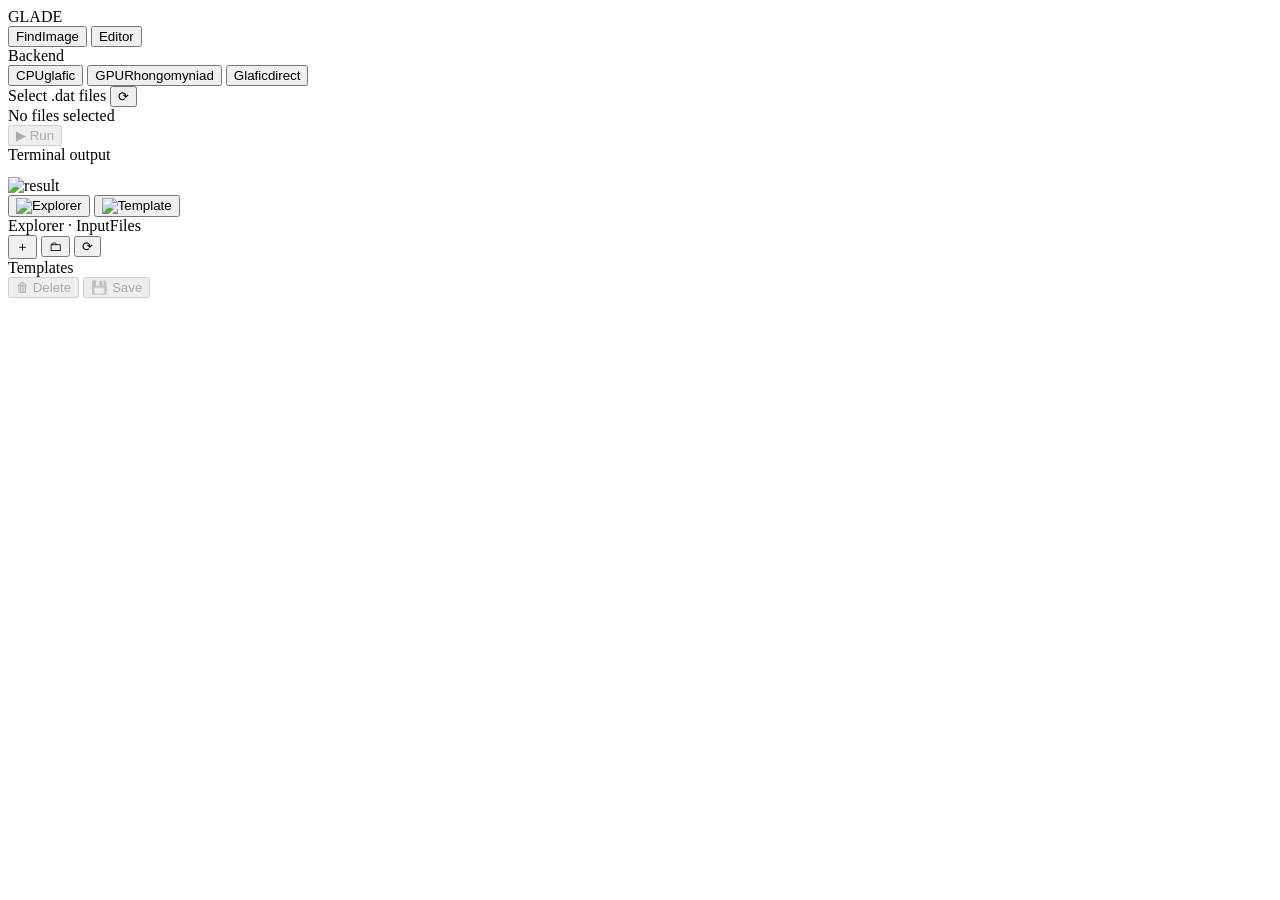
==== webui/static/index.html @ c5f70ff0 "feat(V0.4-ReUnit): unified core (optimize/plot/format/translate) + rebuilt WebUI - Extract the dupli" ====
<!DOCTYPE html>
<html lang="en">
<head>
  <meta charset="utf-8" />
  <meta name="viewport" content="width=device-width, initial-scale=1" />
  <title>GLADE</title>
  <link rel="stylesheet" href="/static/style.css" />
</head>
<body>
  <!-- top navigation -->
  <header id="topnav">
    <div class="brand">GLADE</div>
    <nav class="navtabs">
      <button class="navtab active" data-page="findimage">FindImage</button>
      <button class="navtab" data-page="editor">Editor</button>
    </nav>
    <div class="nav-right"><span id="status-chip"></span></div>
  </header>

  <!-- ============ FindImage page ============ -->
  <main id="page-findimage" class="page active">
    <aside id="findimage-rail">
      <div class="rail-title">Backend</div>
      <button class="backend-opt active" data-backend="cpu">
        <span class="bo-name">CPU</span><span class="bo-sub">glafic</span></button>
      <button class="backend-opt" data-backend="gpu">
        <span class="bo-name">GPU</span><span class="bo-sub">Rhongomyniad</span></button>
      <button class="backend-opt" data-backend="glafic">
        <span class="bo-name">Glafic</span><span class="bo-sub">direct</span></button>
    </aside>

    <section id="findimage-main">
      <div class="fi-cols">
        <div class="fi-files">
          <div class="panel-head">
            <span>Select .dat files</span>
            <button id="fi-refresh" class="mini-btn" title="Refresh">⟳</button>
          </div>
          <div id="fi-filelist" class="filelist"></div>
        </div>
        <div class="fi-run">
          <div class="run-controls">
            <div class="selected-summary" id="fi-summary">No files selected</div>
            <button id="fi-run" class="run-btn" disabled>▶ Run</button>
          </div>
          <div class="panel-head term-head">
            <span id="term-title">Terminal output</span>
            <span id="term-state" class="term-state"></span>
          </div>
          <pre id="terminal" class="terminal"></pre>
          <div id="result-area" class="result-area hidden">
            <img id="result-img" alt="result" />
          </div>
        </div>
      </div>
    </section>
  </main>

  <!-- ============ Editor page ============ -->
  <main id="page-editor" class="page">
    <div id="icon-rail">
      <button class="icon-btn active" data-panel="explorer" title="Explorer">
        <img src="/assets/icon/Explorer.png" alt="Explorer" /></button>
      <button class="icon-btn" data-panel="template" title="Template">
        <img src="/assets/icon/Template.png" alt="Template" /></button>
    </div>

    <div id="side-panel">
      <div id="explorer-panel" class="side-content active">
        <div class="panel-head">
          <span>Explorer · InputFiles</span>
          <div class="head-actions">
            <button class="mini-btn" id="exp-new-file" title="New file">＋</button>
            <button class="mini-btn" id="exp-new-folder" title="New folder">🗀</button>
            <button class="mini-btn" id="exp-refresh" title="Refresh">⟳</button>
          </div>
        </div>
        <div id="file-tree" class="tree"></div>
      </div>
      <div id="template-panel" class="side-content">
        <div class="panel-head"><span>Templates</span></div>
        <div id="template-tree" class="tree"></div>
      </div>
    </div>

    <div id="panel-resizer"></div>

    <div id="editor-area">
      <div id="tabbar"></div>
      <div id="editor-host"></div>
      <div id="editor-footer">
        <button id="btn-delete" class="footer-btn danger" disabled>🗑 Delete</button>
        <span id="editor-path" class="editor-path"></span>
        <button id="btn-save" class="footer-btn primary" disabled>💾 Save</button>
      </div>
    </div>
  </main>

  <!-- context menu + modal -->
  <div id="ctxmenu" class="ctxmenu hidden"></div>
  <div id="modal" class="modal-backdrop hidden">
    <div class="modal">
      <div class="modal-title" id="modal-title"></div>
      <div class="modal-body" id="modal-body"></div>
      <div class="modal-actions" id="modal-actions"></div>
    </div>
  </div>

  <script src="/static/app.js"></script>
</body>
</html>
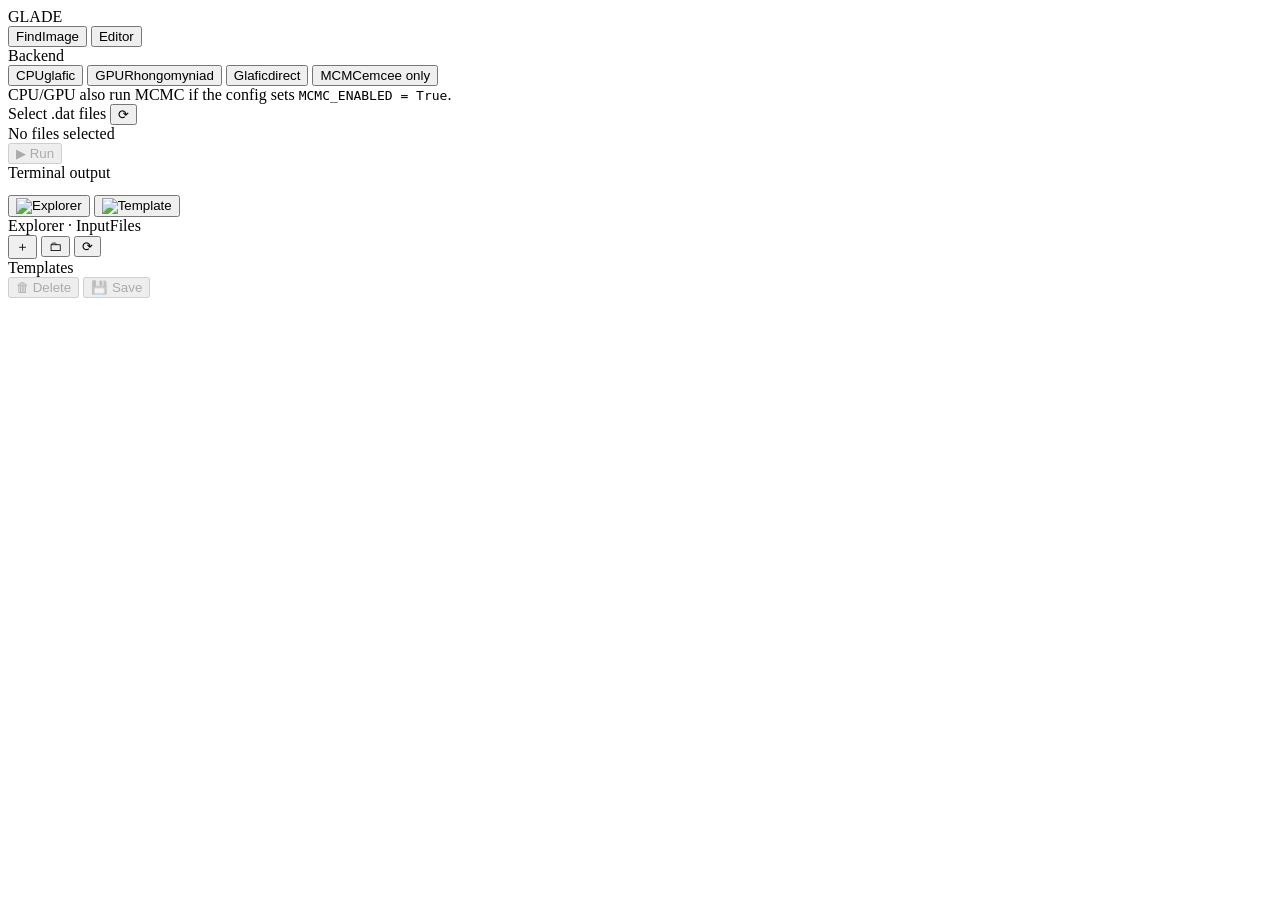
==== commit 485ce087: "feat(V0.4.1): batched GPU (~70x faster) + MCMC (emcee) - Batched GPU backend (core/optimize/batched." ====
--- a/webui/static/index.html
+++ b/webui/static/index.html
@@ -27,6 +27,10 @@
         <span class="bo-name">GPU</span><span class="bo-sub">Rhongomyniad</span></button>
       <button class="backend-opt" data-backend="glafic">
         <span class="bo-name">Glafic</span><span class="bo-sub">direct</span></button>
+      <button class="backend-opt" data-backend="mcmc">
+        <span class="bo-name">MCMC</span><span class="bo-sub">emcee only</span></button>
+      <div class="rail-note">CPU/GPU also run MCMC if the config sets
+        <code>MCMC_ENABLED = True</code>.</div>
     </aside>
 
     <section id="findimage-main">
@@ -48,9 +52,7 @@
             <span id="term-state" class="term-state"></span>
           </div>
           <pre id="terminal" class="terminal"></pre>
-          <div id="result-area" class="result-area hidden">
-            <img id="result-img" alt="result" />
-          </div>
+          <div id="result-area" class="result-area hidden"></div>
         </div>
       </div>
     </section>
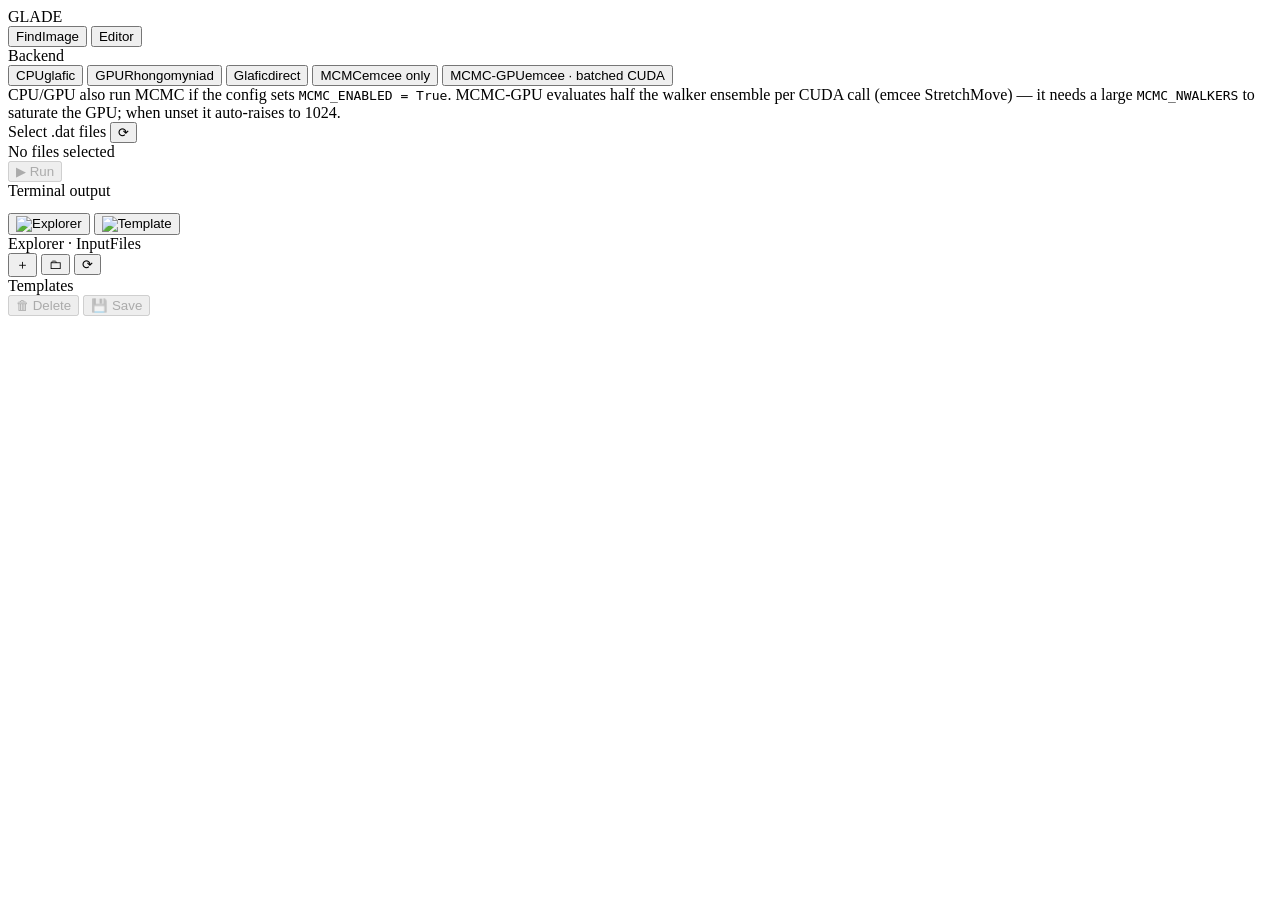
==== commit 1f94734e: "feat(V0.50): Rhongomyniad major update — full GPU/CPU parity, batched DE/MCMC for any model, gpu_pre" ====
--- a/webui/static/index.html
+++ b/webui/static/index.html
@@ -29,8 +29,13 @@
         <span class="bo-name">Glafic</span><span class="bo-sub">direct</span></button>
       <button class="backend-opt" data-backend="mcmc">
         <span class="bo-name">MCMC</span><span class="bo-sub">emcee only</span></button>
+      <button class="backend-opt" data-backend="mcmc-gpu">
+        <span class="bo-name">MCMC-GPU</span><span class="bo-sub">emcee · batched CUDA</span></button>
       <div class="rail-note">CPU/GPU also run MCMC if the config sets
-        <code>MCMC_ENABLED = True</code>.</div>
+        <code>MCMC_ENABLED = True</code>. MCMC-GPU evaluates half the walker
+        ensemble per CUDA call (emcee StretchMove) — it needs a large
+        <code>MCMC_NWALKERS</code> to saturate the GPU; when unset it
+        auto-raises to 1024.</div>
     </aside>
 
     <section id="findimage-main">
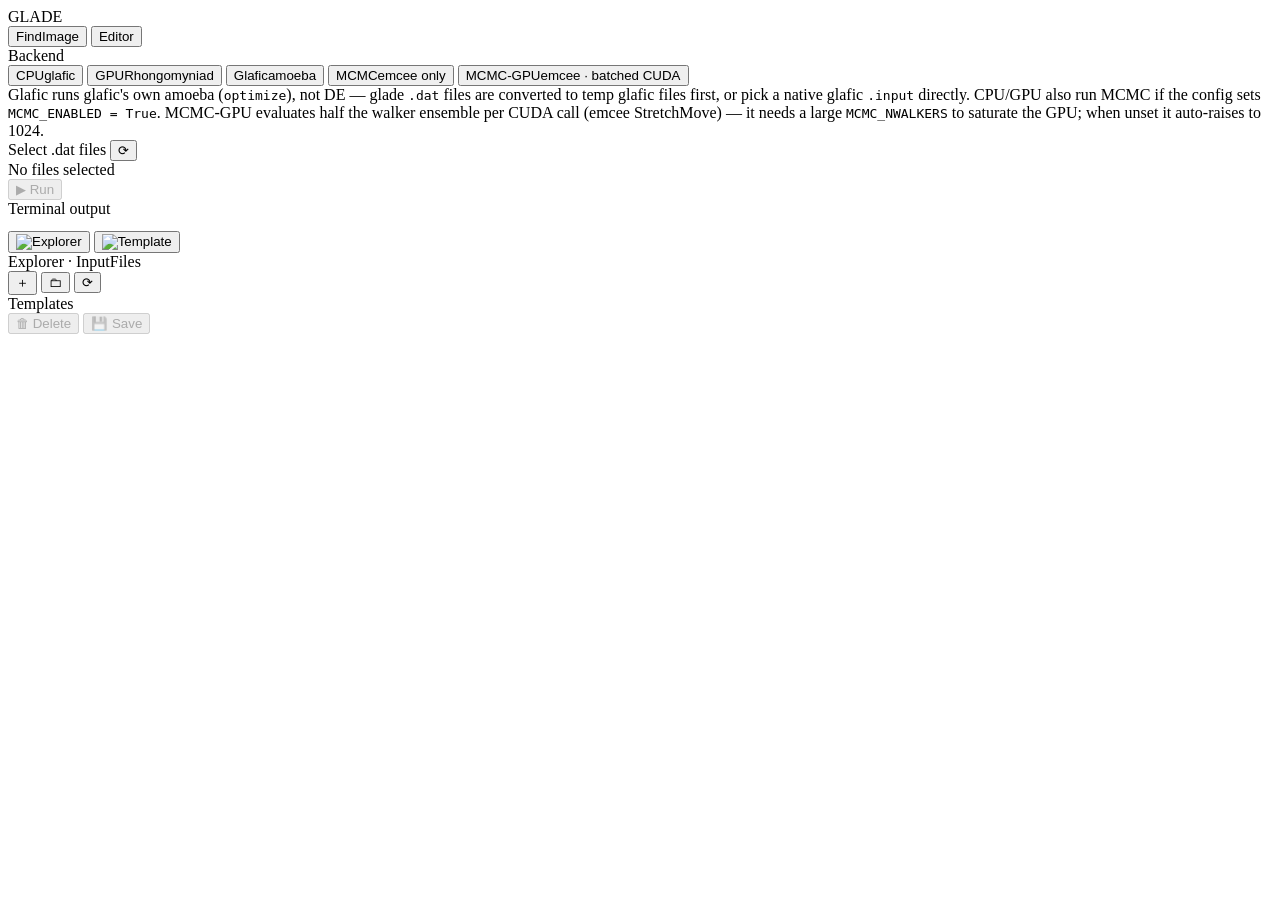
==== commit 4711c92a: "feat(V0.5.2-3): glafic native amoeba rail + optimize-ready export, and .dat arithmetic/observation e" ====
--- a/webui/static/index.html
+++ b/webui/static/index.html
@@ -26,16 +26,18 @@
       <button class="backend-opt" data-backend="gpu">
         <span class="bo-name">GPU</span><span class="bo-sub">Rhongomyniad</span></button>
       <button class="backend-opt" data-backend="glafic">
-        <span class="bo-name">Glafic</span><span class="bo-sub">direct</span></button>
+        <span class="bo-name">Glafic</span><span class="bo-sub">amoeba</span></button>
       <button class="backend-opt" data-backend="mcmc">
         <span class="bo-name">MCMC</span><span class="bo-sub">emcee only</span></button>
       <button class="backend-opt" data-backend="mcmc-gpu">
         <span class="bo-name">MCMC-GPU</span><span class="bo-sub">emcee · batched CUDA</span></button>
-      <div class="rail-note">CPU/GPU also run MCMC if the config sets
-        <code>MCMC_ENABLED = True</code>. MCMC-GPU evaluates half the walker
-        ensemble per CUDA call (emcee StretchMove) — it needs a large
-        <code>MCMC_NWALKERS</code> to saturate the GPU; when unset it
-        auto-raises to 1024.</div>
+      <div class="rail-note">Glafic runs glafic's own amoeba (<code>optimize</code>),
+        not DE — glade <code>.dat</code> files are converted to temp glafic files
+        first, or pick a native glafic <code>.input</code> directly. CPU/GPU also
+        run MCMC if the config sets <code>MCMC_ENABLED = True</code>. MCMC-GPU
+        evaluates half the walker ensemble per CUDA call (emcee StretchMove) — it
+        needs a large <code>MCMC_NWALKERS</code> to saturate the GPU; when unset
+        it auto-raises to 1024.</div>
     </aside>
 
     <section id="findimage-main">
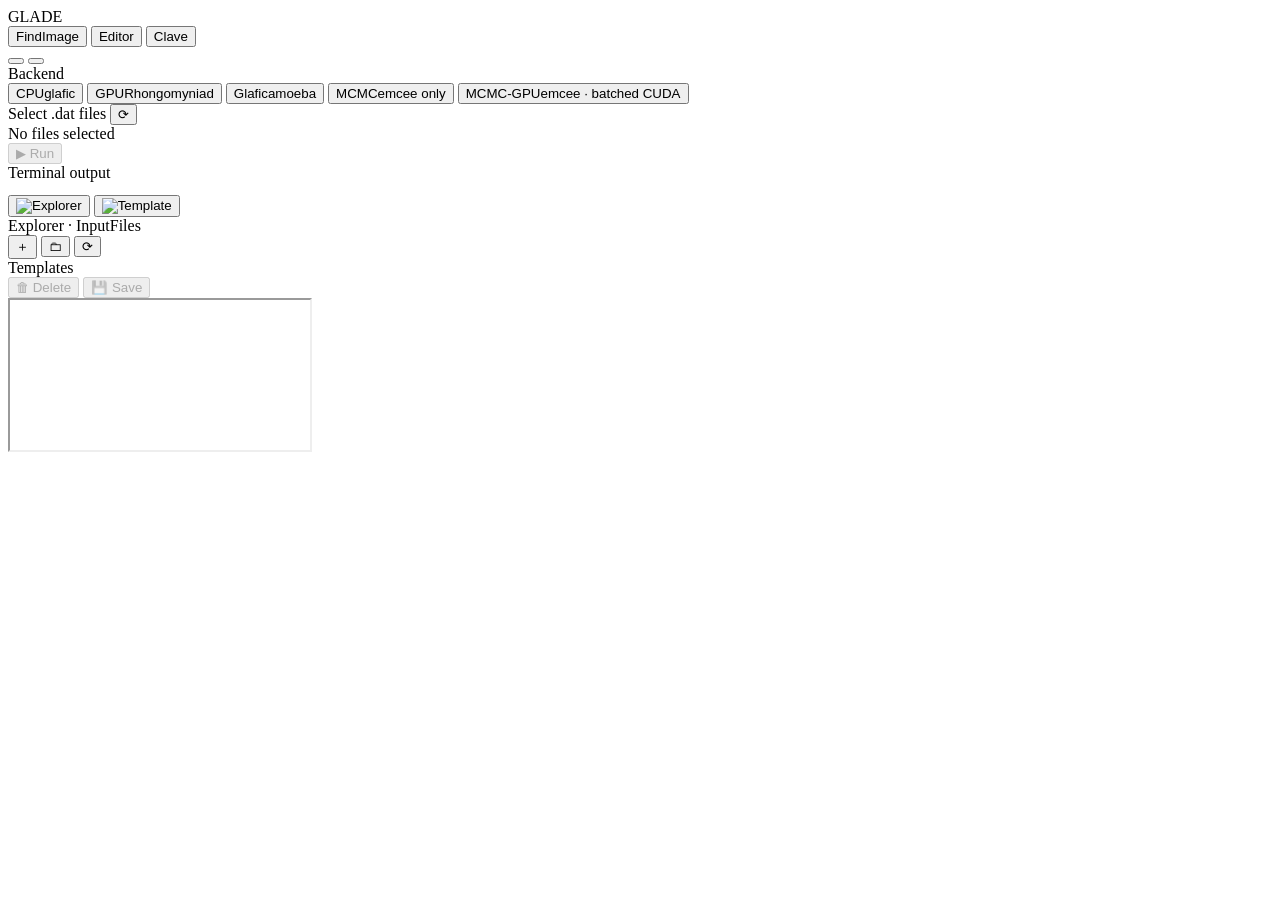
==== commit bb50bb50: "feat(V0.6.0-GREY): Clave tab + 27/27 GPU lens models + import glade + WebUI theme/i18n; bilingual fa" ====
--- a/webui/static/index.html
+++ b/webui/static/index.html
@@ -5,22 +5,32 @@
   <meta name="viewport" content="width=device-width, initial-scale=1" />
   <title>GLADE</title>
   <link rel="stylesheet" href="/static/style.css" />
+  <script>
+    // apply the saved theme before first paint (default: dark)
+    document.documentElement.dataset.theme =
+      localStorage.getItem("glade_theme") || "dark";
+  </script>
 </head>
 <body>
   <!-- top navigation -->
   <header id="topnav">
     <div class="brand">GLADE</div>
     <nav class="navtabs">
-      <button class="navtab active" data-page="findimage">FindImage</button>
-      <button class="navtab" data-page="editor">Editor</button>
+      <button class="navtab active" data-page="findimage" data-i18n="nav.findimage">FindImage</button>
+      <button class="navtab" data-page="editor" data-i18n="nav.editor">Editor</button>
+      <button class="navtab" data-page="clave" data-i18n="nav.clave">Clave</button>
     </nav>
-    <div class="nav-right"><span id="status-chip"></span></div>
+    <div class="nav-right">
+      <button id="btn-lang" class="nav-btn" data-i18n-title="nav.lang_title"></button>
+      <button id="btn-theme" class="nav-btn" data-i18n-title="nav.theme_title"></button>
+      <span id="status-chip"></span>
+    </div>
   </header>
 
   <!-- ============ FindImage page ============ -->
   <main id="page-findimage" class="page active">
     <aside id="findimage-rail">
-      <div class="rail-title">Backend</div>
+      <div class="rail-title" data-i18n="fi.backend">Backend</div>
       <button class="backend-opt active" data-backend="cpu">
         <span class="bo-name">CPU</span><span class="bo-sub">glafic</span></button>
       <button class="backend-opt" data-backend="gpu">
@@ -28,34 +38,27 @@
       <button class="backend-opt" data-backend="glafic">
         <span class="bo-name">Glafic</span><span class="bo-sub">amoeba</span></button>
       <button class="backend-opt" data-backend="mcmc">
-        <span class="bo-name">MCMC</span><span class="bo-sub">emcee only</span></button>
+        <span class="bo-name">MCMC</span><span class="bo-sub" data-i18n="fi.mcmc_sub">emcee only</span></button>
       <button class="backend-opt" data-backend="mcmc-gpu">
-        <span class="bo-name">MCMC-GPU</span><span class="bo-sub">emcee · batched CUDA</span></button>
-      <div class="rail-note">Glafic runs glafic's own amoeba (<code>optimize</code>),
-        not DE — glade <code>.dat</code> files are converted to temp glafic files
-        first, or pick a native glafic <code>.input</code> directly. CPU/GPU also
-        run MCMC if the config sets <code>MCMC_ENABLED = True</code>. MCMC-GPU
-        evaluates half the walker ensemble per CUDA call (emcee StretchMove) — it
-        needs a large <code>MCMC_NWALKERS</code> to saturate the GPU; when unset
-        it auto-raises to 1024.</div>
+        <span class="bo-name">MCMC-GPU</span><span class="bo-sub" data-i18n="fi.mcmcgpu_sub">emcee · batched CUDA</span></button>
     </aside>
 
     <section id="findimage-main">
       <div class="fi-cols">
         <div class="fi-files">
           <div class="panel-head">
-            <span>Select .dat files</span>
-            <button id="fi-refresh" class="mini-btn" title="Refresh">⟳</button>
+            <span data-i18n="fi.select">Select .dat files</span>
+            <button id="fi-refresh" class="mini-btn" data-i18n-title="common.refresh" title="Refresh">⟳</button>
           </div>
           <div id="fi-filelist" class="filelist"></div>
         </div>
         <div class="fi-run">
           <div class="run-controls">
             <div class="selected-summary" id="fi-summary">No files selected</div>
-            <button id="fi-run" class="run-btn" disabled>▶ Run</button>
+            <button id="fi-run" class="run-btn" disabled data-i18n="fi.run">▶ Run</button>
           </div>
           <div class="panel-head term-head">
-            <span id="term-title">Terminal output</span>
+            <span id="term-title" data-i18n="fi.term_title">Terminal output</span>
             <span id="term-state" class="term-state"></span>
           </div>
           <pre id="terminal" class="terminal"></pre>
@@ -68,26 +71,26 @@
   <!-- ============ Editor page ============ -->
   <main id="page-editor" class="page">
     <div id="icon-rail">
-      <button class="icon-btn active" data-panel="explorer" title="Explorer">
+      <button class="icon-btn active" data-panel="explorer" data-i18n-title="ed.explorer" title="Explorer">
         <img src="/assets/icon/Explorer.png" alt="Explorer" /></button>
-      <button class="icon-btn" data-panel="template" title="Template">
+      <button class="icon-btn" data-panel="template" data-i18n-title="ed.template" title="Template">
         <img src="/assets/icon/Template.png" alt="Template" /></button>
     </div>
 
     <div id="side-panel">
       <div id="explorer-panel" class="side-content active">
         <div class="panel-head">
-          <span>Explorer · InputFiles</span>
+          <span data-i18n="ed.explorer_head">Explorer · InputFiles</span>
           <div class="head-actions">
-            <button class="mini-btn" id="exp-new-file" title="New file">＋</button>
-            <button class="mini-btn" id="exp-new-folder" title="New folder">🗀</button>
-            <button class="mini-btn" id="exp-refresh" title="Refresh">⟳</button>
+            <button class="mini-btn" id="exp-new-file" data-i18n-title="ed.new_file" title="New file">＋</button>
+            <button class="mini-btn" id="exp-new-folder" data-i18n-title="ed.new_folder" title="New folder">🗀</button>
+            <button class="mini-btn" id="exp-refresh" data-i18n-title="common.refresh" title="Refresh">⟳</button>
           </div>
         </div>
         <div id="file-tree" class="tree"></div>
       </div>
       <div id="template-panel" class="side-content">
-        <div class="panel-head"><span>Templates</span></div>
+        <div class="panel-head"><span data-i18n="ed.templates_head">Templates</span></div>
         <div id="template-tree" class="tree"></div>
       </div>
     </div>
@@ -98,11 +101,16 @@
       <div id="tabbar"></div>
       <div id="editor-host"></div>
       <div id="editor-footer">
-        <button id="btn-delete" class="footer-btn danger" disabled>🗑 Delete</button>
+        <button id="btn-delete" class="footer-btn danger" disabled data-i18n="ed.delete">🗑 Delete</button>
         <span id="editor-path" class="editor-path"></span>
-        <button id="btn-save" class="footer-btn primary" disabled>💾 Save</button>
+        <button id="btn-save" class="footer-btn primary" disabled data-i18n="ed.save">💾 Save</button>
       </div>
     </div>
+  </main>
+
+  <!-- ============ Clave page (lens calculator, lazy iframe) ============ -->
+  <main id="page-clave" class="page">
+    <iframe id="clave-frame" title="Clave"></iframe>
   </main>
 
   <!-- context menu + modal -->
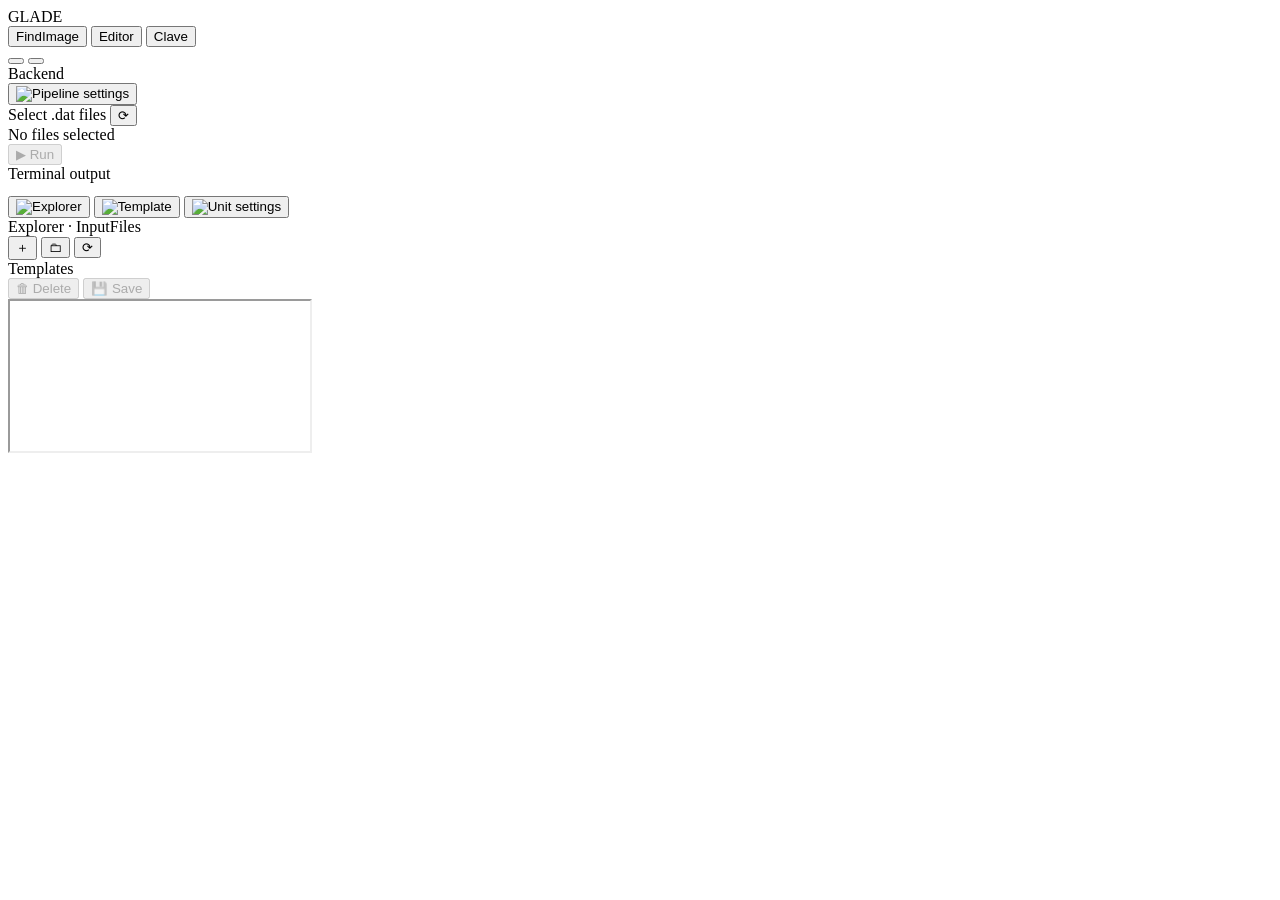
==== commit 651132fe: "feat(V0.7.0-Rave): micro-image blind-spot auto_check + BIPOP-CMA-ES/jSO optimizers + glade_output au" ====
--- a/webui/static/index.html
+++ b/webui/static/index.html
@@ -31,16 +31,10 @@
   <main id="page-findimage" class="page active">
     <aside id="findimage-rail">
       <div class="rail-title" data-i18n="fi.backend">Backend</div>
-      <button class="backend-opt active" data-backend="cpu">
-        <span class="bo-name">CPU</span><span class="bo-sub">glafic</span></button>
-      <button class="backend-opt" data-backend="gpu">
-        <span class="bo-name">GPU</span><span class="bo-sub">Rhongomyniad</span></button>
-      <button class="backend-opt" data-backend="glafic">
-        <span class="bo-name">Glafic</span><span class="bo-sub">amoeba</span></button>
-      <button class="backend-opt" data-backend="mcmc">
-        <span class="bo-name">MCMC</span><span class="bo-sub" data-i18n="fi.mcmc_sub">emcee only</span></button>
-      <button class="backend-opt" data-backend="mcmc-gpu">
-        <span class="bo-name">MCMC-GPU</span><span class="bo-sub" data-i18n="fi.mcmcgpu_sub">emcee · batched CUDA</span></button>
+      <button id="fi-settings-btn" class="pipeline-settings-btn" data-i18n-title="fi.settings_title" title="Pipeline settings">
+        <img src="/static/icons/FindImageSetting.png" alt="Pipeline settings" />
+      </button>
+      <div id="fi-pipeline" class="pipeline-display"></div>
     </aside>
 
     <section id="findimage-main">
@@ -57,12 +51,15 @@
             <div class="selected-summary" id="fi-summary">No files selected</div>
             <button id="fi-run" class="run-btn" disabled data-i18n="fi.run">▶ Run</button>
           </div>
-          <div class="panel-head term-head">
-            <span id="term-title" data-i18n="fi.term_title">Terminal output</span>
-            <span id="term-state" class="term-state"></span>
+          <div id="fi-terminal-wrap" class="fi-terminal-wrap">
+            <div class="panel-head term-head">
+              <span id="term-title" data-i18n="fi.term_title">Terminal output</span>
+              <span id="term-state" class="term-state"></span>
+            </div>
+            <pre id="terminal" class="terminal"></pre>
+            <div id="result-area" class="result-area hidden"></div>
           </div>
-          <pre id="terminal" class="terminal"></pre>
-          <div id="result-area" class="result-area hidden"></div>
+          <div id="fi-settings-panel" class="settings-panel hidden"></div>
         </div>
       </div>
     </section>
@@ -75,6 +72,8 @@
         <img src="/assets/icon/Explorer.png" alt="Explorer" /></button>
       <button class="icon-btn" data-panel="template" data-i18n-title="ed.template" title="Template">
         <img src="/assets/icon/Template.png" alt="Template" /></button>
+      <button id="icon-unit" class="icon-btn" data-i18n-title="ed.unitsetting" title="Unit settings">
+        <img src="/static/icons/UnitSetting.png" alt="Unit settings" /></button>
     </div>
 
     <div id="side-panel">
